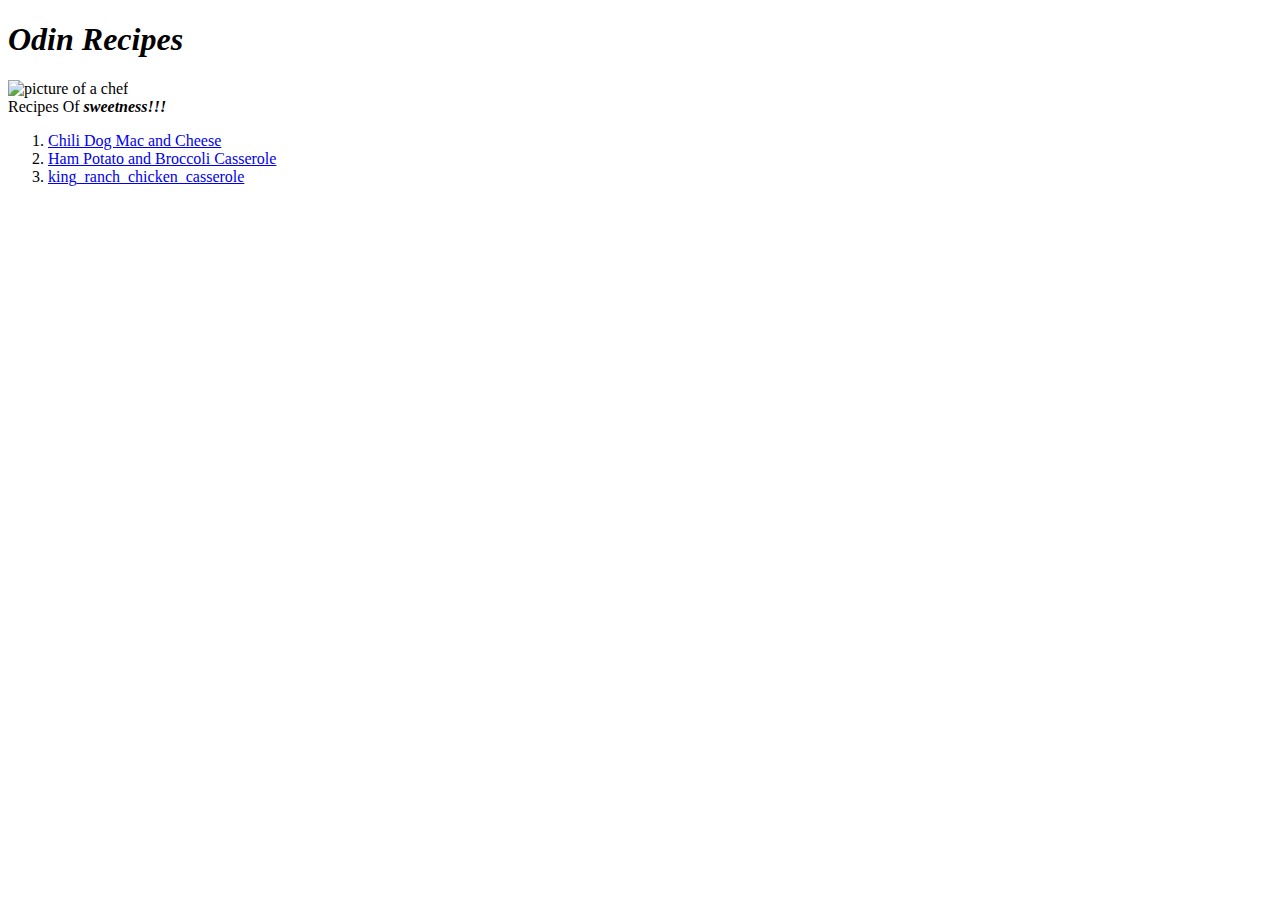
==== index.html @ d2867c71 "Add odin project recipes index.html file" ====
<!DOCTYPE html>
<html lang="en">
    <head>
        <meta charset="UTF-8">
        <title>Homepage</title>
    </head>
    <body>
        <h1><em>Odin Recipes</em></h1>
        <img src="./images/images.png" alt="picture of a chef"><br>
        Recipes Of <strong><em>sweetness!!!</em></strong>
        <ol>
            <li><a href="./recipes/chili_dog_mac_and_cheese.html">Chili Dog Mac and Cheese</a></li>
            <li><a href="./recipes/ham_potato_and_broccoli_casserole.html">Ham Potato and Broccoli Casserole</a></li>
            <li><a href="./recipes/king_ranch_chicken_casserole.html">king_ranch_chicken_casserole</a></li>
        </ol>
        
    </body>
</html>
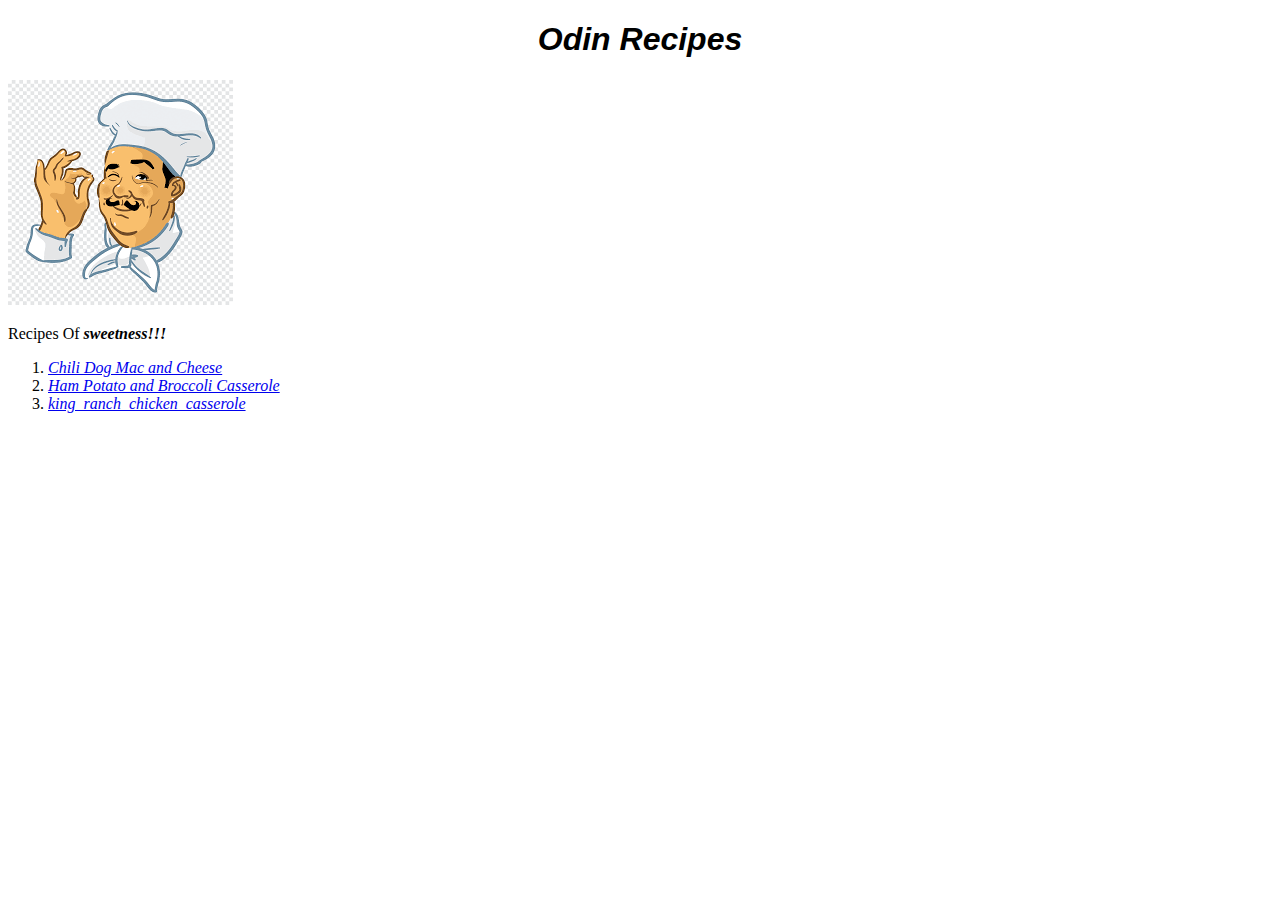
==== commit 41f40120: "Add css to all files" ====
--- a/index.html
+++ b/index.html
@@ -3,11 +3,12 @@
     <head>
         <meta charset="UTF-8">
         <title>Homepage</title>
+        <link rel="stylesheet" href="./css/stylesheet.css">
     </head>
     <body>
-        <h1><em>Odin Recipes</em></h1>
+        <h1>Odin Recipes</h1>
         <img src="./images/images.png" alt="picture of a chef"><br>
-        Recipes Of <strong><em>sweetness!!!</em></strong>
+        <p>Recipes Of <strong>sweetness!!!</strong></p>
         <ol>
             <li><a href="./recipes/chili_dog_mac_and_cheese.html">Chili Dog Mac and Cheese</a></li>
             <li><a href="./recipes/ham_potato_and_broccoli_casserole.html">Ham Potato and Broccoli Casserole</a></li>
--- a/css/stylesheet.css
+++ b/css/stylesheet.css
@@ -0,0 +1,18 @@
+h1,h2{
+    font-family: Arial, Helvetica, sans-serif;
+    font-style: italic;
+    text-align: center;
+}
+
+h2{
+    text-align: left;
+}
+
+strong{
+    font-style: italic;
+}
+
+a{
+    font-style: italic;
+}
+
